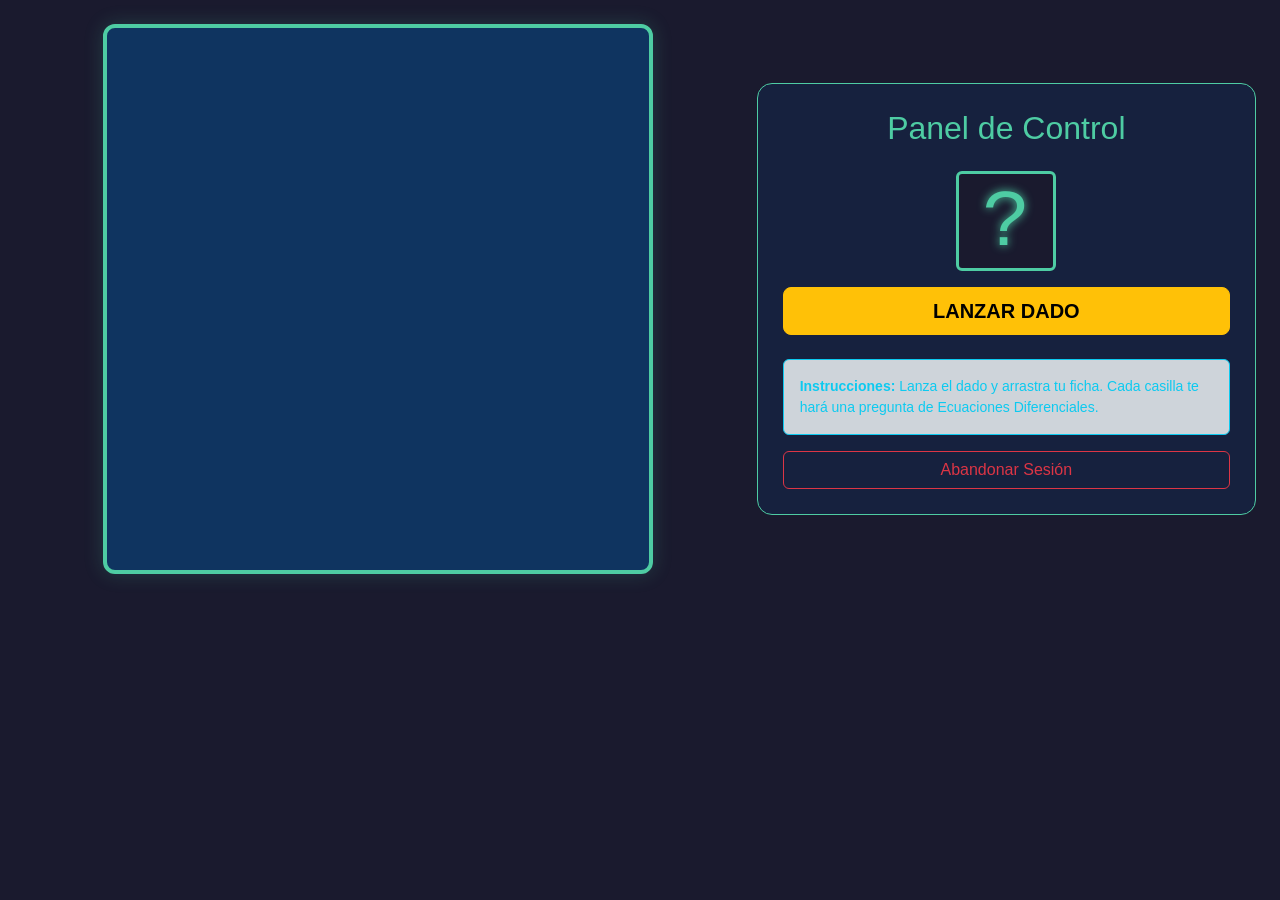
==== static/game.html @ f731efbb "htmls modernos" ====
<!DOCTYPE html>
<html lang="es">
<head>
    <meta charset="UTF-8">
    <title>S&E: Ecuaciones Diferenciales</title>
    <link href="https://cdn.jsdelivr.net/npm/bootstrap@5.3.0/dist/css/bootstrap.min.css" rel="stylesheet">
    <style>
    body { background: #1a1a2e; color: #fff; font-family: 'Segoe UI', sans-serif; }

    /* CONTENEDOR DEL TABLERO: Aquí está el secreto del 5x5 */
    .board-grid {
        display: grid;
        grid-template-columns: repeat(5, 1fr); /* 5 columnas */
        grid-template-rows: repeat(5, 1fr);    /* 5 filas */
        gap: 8px;
        background: #0f3460;
        padding: 15px;
        border-radius: 12px;
        border: 4px solid #4ecca3;

        /* Forzar que sea cuadrado */
        width: 100%;
        max-width: 550px;
        aspect-ratio: 1 / 1;
        margin: 0 auto;
        box-shadow: 0 0 20px rgba(78, 204, 163, 0.2);
    }

    .cell {
        background: #16213e;
        border-radius: 8px;
        border: 1px solid #1a1a2e;
        display: flex;
        justify-content: center;
        align-items: center;
        position: relative;
        transition: all 0.3s ease;
    }

    .cell span {
        position: absolute;
        top: 5px;
        left: 8px;
        color: #4ecca3;
        font-weight: bold;
        font-size: 0.8rem;
        opacity: 0.5;
    }

    /* Diseño de casillas especiales */
    .snake_head {
        border: 2px dashed #e94560;
        background: rgba(233, 69, 96, 0.15);
    }
    .ladder_bottom {
        border: 2px dashed #4ecca3;
        background: rgba(78, 204, 163, 0.15);
    }
    .question {
        background: #533483;
        cursor: pointer;
        box-shadow: inset 0 0 10px rgba(0,0,0,0.5);
    }
    .question:hover {
        background: #4ecca3;
        transform: scale(1.02);
    }

    /* FICHAS DE JUGADORES */
    .player-token {
        width: 35px;
        height: 35px;
        border-radius: 50%;
        border: 2px solid #fff;
        box-shadow: 0 0 10px rgba(0,0,0,0.5);
        display: flex;
        justify-content: center;
        align-items: center;
        font-weight: bold;
        color: white;
        text-shadow: 1px 1px 2px #000;
        z-index: 10;
        cursor: grab;
        transition: transform 0.2s;
    }
    .player-token:active { cursor: grabbing; }

    .sidebar {
        background: #16213e;
        border-radius: 15px;
        padding: 25px;
        border: 1px solid #4ecca3;
        height: 100%;
    }

    #dice-value {
        font-family: 'Courier New', monospace;
        background: #1a1a2e !important;
        color: #4ecca3 !important;
        border: 3px solid #4ecca3 !important;
        text-shadow: 0 0 10px #4ecca3;
    }
        body { background: #1a1a2e; color: #fff; font-family: 'Segoe UI', sans-serif; }
        .board-grid {
            display: grid;
            grid-template-columns: repeat(5, 1fr);
            grid-template-rows: repeat(5, 1fr);
            gap: 8px;
            background: #0f3460;
            padding: 15px;
            border-radius: 12px;
            border: 4px solid #4ecca3;
            width: 100%;
            max-width: 550px;
            aspect-ratio: 1 / 1;
            margin: 0 auto;
            box-shadow: 0 0 20px rgba(78, 204, 163, 0.2);
        }
        .cell {
            background: #16213e;
            border-radius: 8px;
            border: 1px solid #1a1a2e;
            display: flex;
            justify-content: center;
            align-items: center;
            position: relative;
            transition: all 0.3s ease;
            aspect-ratio: 1/1; /* Refuerzo para que cada celda sea cuadrada */
        }
        .cell span { position: absolute; top: 5px; left: 8px; color: #4ecca3; font-weight: bold; font-size: 0.8rem; opacity: 0.5; }

        /* Estilos de casillas y fichas que ya tienes... */
        .snake_head { border: 2px dashed #e94560; background: rgba(233, 69, 96, 0.15); }
        .ladder_bottom { border: 2px dashed #4ecca3; background: rgba(78, 204, 163, 0.15); }
        .question { background: #533483; cursor: pointer; }
        .player-token {
            width: 35px; height: 35px; border-radius: 50%; border: 2px solid #fff;
            display: flex; justify-content: center; align-items: center;
            font-weight: bold; color: white; z-index: 10; cursor: grab;
        }
        .sidebar { background: #16213e; border-radius: 15px; padding: 25px; border: 1px solid #4ecca3; }
        #dice-value { font-family: 'Courier New', monospace; background: #1a1a2e !important; color: #4ecca3 !important; border: 3px solid #4ecca3 !important; }
    </style>
</head>
<body>

    <div class="container-fluid p-4">
        <div class="row g-4 align-items-center">
            <div class="col-lg-7 d-flex justify-content-center">
                <div id="board" class="board-grid">
                    </div>
            </div>

            <div class="col-lg-5">
                <div class="sidebar">
                    <h2 class="text-center mb-4" style="color: #4ecca3;">Panel de Control</h2>

                    <div class="text-center mb-4">
                        <div id="dice-value" class="display-1 mb-3 rounded" style="width: 100px; height: 100px; line-height: 100px; margin: 0 auto;">?</div>
                        <button id="btn-roll" class="btn btn-lg btn-warning fw-bold w-100">LANZAR DADO</button>
                    </div>

                    <div class="alert alert-dark border-info text-info small">
                        <strong>Instrucciones:</strong> Lanza el dado y arrastra tu ficha. Cada casilla te hará una pregunta de Ecuaciones Diferenciales.
                    </div>

                    <button onclick="location.href='index.html'" class="btn btn-outline-danger w-100">Abandonar Sesión</button>
                </div>
            </div>
        </div>
    </div>

    <div class="modal fade" id="qModal" tabindex="-1" aria-hidden="true">
        <div class="modal-dialog modal-dialog-centered">
            <div class="modal-content bg-dark text-white border-info">
                <div class="modal-body text-center p-4">
                    <h4 id="q-text" class="mb-4"></h4>
                    <div id="q-options" class="d-grid gap-3"></div>
                </div>
            </div>
        </div>
    </div>

    <script src="https://cdn.jsdelivr.net/npm/bootstrap@5.3.0/dist/js/bootstrap.bundle.min.js"></script>
    <script src="js/api.js"></script>
    <script src="js/question-modal.js"></script>
    <script src="js/board.js"></script>
</body>
</html>
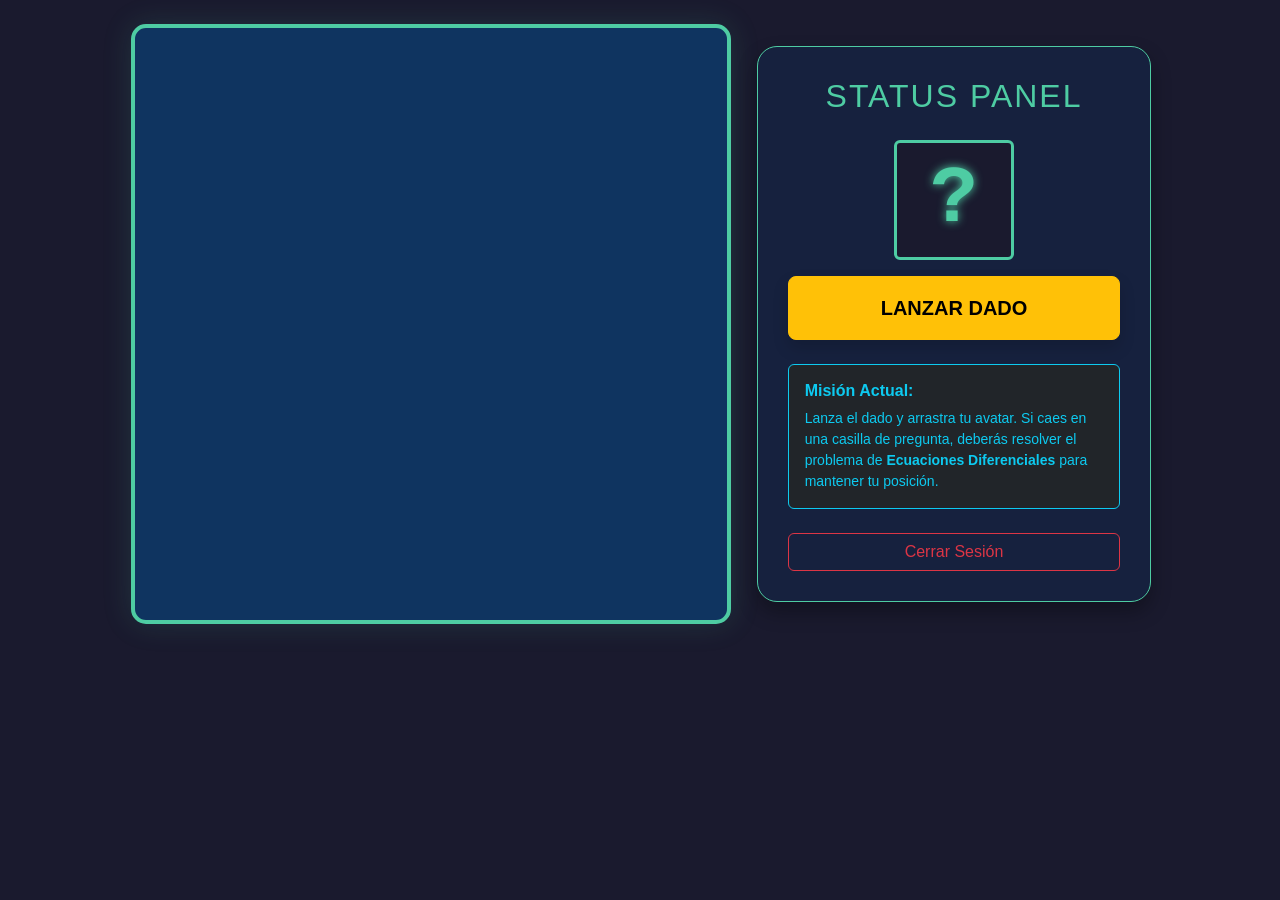
==== commit 6b6b91c9: "añadir estilo de avatar dentro del board, hay que separar el css" ====
--- a/static/game.html
+++ b/static/game.html
@@ -2,180 +2,194 @@
 <html lang="es">
 <head>
     <meta charset="UTF-8">
+    <meta name="viewport" content="width=device-width, initial-scale=1.0">
     <title>S&E: Ecuaciones Diferenciales</title>
+
     <link href="https://cdn.jsdelivr.net/npm/bootstrap@5.3.0/dist/css/bootstrap.min.css" rel="stylesheet">
+
     <style>
-    body { background: #1a1a2e; color: #fff; font-family: 'Segoe UI', sans-serif; }
-
-    /* CONTENEDOR DEL TABLERO: Aquí está el secreto del 5x5 */
-    .board-grid {
-        display: grid;
-        grid-template-columns: repeat(5, 1fr); /* 5 columnas */
-        grid-template-rows: repeat(5, 1fr);    /* 5 filas */
-        gap: 8px;
-        background: #0f3460;
-        padding: 15px;
-        border-radius: 12px;
-        border: 4px solid #4ecca3;
-
-        /* Forzar que sea cuadrado */
-        width: 100%;
-        max-width: 550px;
-        aspect-ratio: 1 / 1;
-        margin: 0 auto;
-        box-shadow: 0 0 20px rgba(78, 204, 163, 0.2);
-    }
-
-    .cell {
-        background: #16213e;
-        border-radius: 8px;
-        border: 1px solid #1a1a2e;
-        display: flex;
-        justify-content: center;
-        align-items: center;
-        position: relative;
-        transition: all 0.3s ease;
-    }
-
-    .cell span {
-        position: absolute;
-        top: 5px;
-        left: 8px;
-        color: #4ecca3;
-        font-weight: bold;
-        font-size: 0.8rem;
-        opacity: 0.5;
-    }
-
-    /* Diseño de casillas especiales */
-    .snake_head {
-        border: 2px dashed #e94560;
-        background: rgba(233, 69, 96, 0.15);
-    }
-    .ladder_bottom {
-        border: 2px dashed #4ecca3;
-        background: rgba(78, 204, 163, 0.15);
-    }
-    .question {
-        background: #533483;
-        cursor: pointer;
-        box-shadow: inset 0 0 10px rgba(0,0,0,0.5);
-    }
-    .question:hover {
-        background: #4ecca3;
-        transform: scale(1.02);
-    }
-
-    /* FICHAS DE JUGADORES */
-    .player-token {
-        width: 35px;
-        height: 35px;
-        border-radius: 50%;
-        border: 2px solid #fff;
-        box-shadow: 0 0 10px rgba(0,0,0,0.5);
-        display: flex;
-        justify-content: center;
-        align-items: center;
-        font-weight: bold;
-        color: white;
-        text-shadow: 1px 1px 2px #000;
-        z-index: 10;
-        cursor: grab;
-        transition: transform 0.2s;
-    }
-    .player-token:active { cursor: grabbing; }
-
-    .sidebar {
-        background: #16213e;
-        border-radius: 15px;
-        padding: 25px;
-        border: 1px solid #4ecca3;
-        height: 100%;
-    }
-
-    #dice-value {
-        font-family: 'Courier New', monospace;
-        background: #1a1a2e !important;
-        color: #4ecca3 !important;
-        border: 3px solid #4ecca3 !important;
-        text-shadow: 0 0 10px #4ecca3;
-    }
-        body { background: #1a1a2e; color: #fff; font-family: 'Segoe UI', sans-serif; }
+        :root {
+            --primary-bg: #1a1a2e;
+            --sidebar-bg: #16213e;
+            --board-bg: #0f3460;
+            --accent: #4ecca3;
+            --danger: #e94560;
+        }
+
+        body {
+            background: var(--primary-bg);
+            color: #fff;
+            font-family: 'Segoe UI', Tahoma, Geneva, Verdana, sans-serif;
+            min-height: 100vh;
+            margin: 0;
+        }
+
+        /* --- CONTENEDOR DEL TABLERO (5x5 CUADRADO) --- */
         .board-grid {
             display: grid;
             grid-template-columns: repeat(5, 1fr);
             grid-template-rows: repeat(5, 1fr);
-            gap: 8px;
-            background: #0f3460;
-            padding: 15px;
-            border-radius: 12px;
-            border: 4px solid #4ecca3;
+            gap: 10px;
+            background: var(--board-bg);
+            padding: 20px;
+            border-radius: 15px;
+            border: 4px solid var(--accent);
             width: 100%;
-            max-width: 550px;
+            max-width: 600px;
             aspect-ratio: 1 / 1;
             margin: 0 auto;
-            box-shadow: 0 0 20px rgba(78, 204, 163, 0.2);
-        }
+            box-shadow: 0 0 30px rgba(78, 204, 163, 0.15);
+        }
+
+        /* --- CELDAS --- */
         .cell {
-            background: #16213e;
-            border-radius: 8px;
-            border: 1px solid #1a1a2e;
+            background: var(--sidebar-bg);
+            border-radius: 10px;
+            border: 1px solid rgba(255, 255, 255, 0.05);
             display: flex;
             justify-content: center;
             align-items: center;
             position: relative;
-            transition: all 0.3s ease;
-            aspect-ratio: 1/1; /* Refuerzo para que cada celda sea cuadrada */
-        }
-        .cell span { position: absolute; top: 5px; left: 8px; color: #4ecca3; font-weight: bold; font-size: 0.8rem; opacity: 0.5; }
-
-        /* Estilos de casillas y fichas que ya tienes... */
-        .snake_head { border: 2px dashed #e94560; background: rgba(233, 69, 96, 0.15); }
-        .ladder_bottom { border: 2px dashed #4ecca3; background: rgba(78, 204, 163, 0.15); }
-        .question { background: #533483; cursor: pointer; }
+            transition: transform 0.2s, background 0.3s;
+        }
+
+        .cell span {
+            position: absolute;
+            top: 8px;
+            left: 10px;
+            color: var(--accent);
+            font-weight: bold;
+            font-size: 0.9rem;
+            opacity: 0.6;
+        }
+
+        /* --- CASILLAS ESPECIALES --- */
+        .snake_head {
+            border: 2px dashed var(--danger);
+            background: rgba(233, 69, 96, 0.1);
+        }
+        .ladder_bottom {
+            border: 2px dashed var(--accent);
+            background: rgba(78, 204, 163, 0.1);
+        }
+        .question {
+            cursor: pointer;
+            background: linear-gradient(145deg, #16213e, #1a1a2e);
+        }
+        .question:hover {
+            background: #1f2a44;
+            transform: scale(1.02);
+        }
+
+        /* --- AVATAR / FICHA --- */
         .player-token {
-            width: 35px; height: 35px; border-radius: 50%; border: 2px solid #fff;
-            display: flex; justify-content: center; align-items: center;
-            font-weight: bold; color: white; z-index: 10; cursor: grab;
-        }
-        .sidebar { background: #16213e; border-radius: 15px; padding: 25px; border: 1px solid #4ecca3; }
-        #dice-value { font-family: 'Courier New', monospace; background: #1a1a2e !important; color: #4ecca3 !important; border: 3px solid #4ecca3 !important; }
+            width: 85%;
+            height: 85%;
+            z-index: 10;
+            cursor: grab;
+            display: flex;
+            justify-content: center;
+            align-items: center;
+            background: transparent !important;
+        }
+
+        .player-token svg {
+            width: 100%;
+            height: 100%;
+            filter: drop-shadow(0 4px 6px rgba(0,0,0,0.4));
+            animation: float 3s ease-in-out infinite;
+        }
+
+        .player-token:active { cursor: grabbing; }
+
+        @keyframes float {
+            0%, 100% { transform: translateY(0px); }
+            50% { transform: translateY(-5px); }
+        }
+
+        /* --- SIDEBAR --- */
+        .sidebar {
+            background: var(--sidebar-bg);
+            border-radius: 20px;
+            padding: 30px;
+            border: 1px solid var(--accent);
+            box-shadow: 0 10px 20px rgba(0,0,0,0.3);
+        }
+
+        #dice-value {
+            font-family: 'Courier New', Courier, monospace;
+            background: var(--primary-bg) !important;
+            color: var(--accent) !important;
+            border: 3px solid var(--accent) !important;
+            text-shadow: 0 0 10px var(--accent);
+            font-weight: bold;
+        }
+
+        /* --- MODAL --- */
+        .modal-content {
+            background: var(--sidebar-bg);
+            border: 2px solid var(--accent);
+            border-radius: 15px;
+        }
+
+        .btn-option {
+            transition: all 0.2s;
+            border: 1px solid var(--accent);
+            color: white;
+        }
+
+        .btn-option:hover {
+            background: var(--accent);
+            color: var(--primary-bg);
+            font-weight: bold;
+        }
     </style>
 </head>
 <body>
 
     <div class="container-fluid p-4">
-        <div class="row g-4 align-items-center">
-            <div class="col-lg-7 d-flex justify-content-center">
+        <div class="row g-4 align-items-center justify-content-center">
+
+            <div class="col-xl-6 col-lg-7 d-flex justify-content-center">
                 <div id="board" class="board-grid">
                     </div>
             </div>
 
-            <div class="col-lg-5">
+            <div class="col-xl-4 col-lg-5">
                 <div class="sidebar">
-                    <h2 class="text-center mb-4" style="color: #4ecca3;">Panel de Control</h2>
+                    <h2 class="text-center mb-4" style="color: var(--accent); letter-spacing: 2px;">STATUS PANEL</h2>
 
                     <div class="text-center mb-4">
-                        <div id="dice-value" class="display-1 mb-3 rounded" style="width: 100px; height: 100px; line-height: 100px; margin: 0 auto;">?</div>
-                        <button id="btn-roll" class="btn btn-lg btn-warning fw-bold w-100">LANZAR DADO</button>
+                        <div id="dice-value" class="display-1 mb-3 rounded d-flex align-items-center justify-content-center"
+                             style="width: 120px; height: 120px; margin: 0 auto;">?</div>
+                        <button id="btn-roll" class="btn btn-lg btn-warning fw-bold w-100 py-3 shadow">
+                            LANZAR DADO
+                        </button>
                     </div>
 
-                    <div class="alert alert-dark border-info text-info small">
-                        <strong>Instrucciones:</strong> Lanza el dado y arrastra tu ficha. Cada casilla te hará una pregunta de Ecuaciones Diferenciales.
+                    <div class="card bg-dark border-info mb-4">
+                        <div class="card-body text-info small">
+                            <h6 class="card-title fw-bold">Misión Actual:</h6>
+                            Lanza el dado y arrastra tu avatar. Si caes en una casilla de pregunta, deberás resolver el problema de <strong>Ecuaciones Diferenciales</strong> para mantener tu posición.
+                        </div>
                     </div>
 
-                    <button onclick="location.href='index.html'" class="btn btn-outline-danger w-100">Abandonar Sesión</button>
+                    <button onclick="location.href='index.html'" class="btn btn-outline-danger w-100">Cerrar Sesión</button>
                 </div>
             </div>
         </div>
     </div>
 
-    <div class="modal fade" id="qModal" tabindex="-1" aria-hidden="true">
+    <div class="modal fade" id="qModal" data-bs-backdrop="static" tabindex="-1" aria-hidden="true">
         <div class="modal-dialog modal-dialog-centered">
-            <div class="modal-content bg-dark text-white border-info">
+            <div class="modal-content">
+                <div class="modal-header border-0 justify-content-center">
+                    <h5 class="modal-title text-info">RETO ACADÉMICO</h5>
+                </div>
                 <div class="modal-body text-center p-4">
-                    <h4 id="q-text" class="mb-4"></h4>
-                    <div id="q-options" class="d-grid gap-3"></div>
+                    <h4 id="q-text" class="mb-4 fw-light"></h4>
+                    <div id="q-options" class="d-grid gap-3">
+                        </div>
                 </div>
             </div>
         </div>
@@ -183,7 +197,7 @@
 
     <script src="https://cdn.jsdelivr.net/npm/bootstrap@5.3.0/dist/js/bootstrap.bundle.min.js"></script>
     <script src="js/api.js"></script>
-    <script src="js/question-modal.js"></script>
+    <script src="js/avatar-builder.js"></script> <script src="js/question-modal.js"></script>
     <script src="js/board.js"></script>
 </body>
-</html>
+</html>
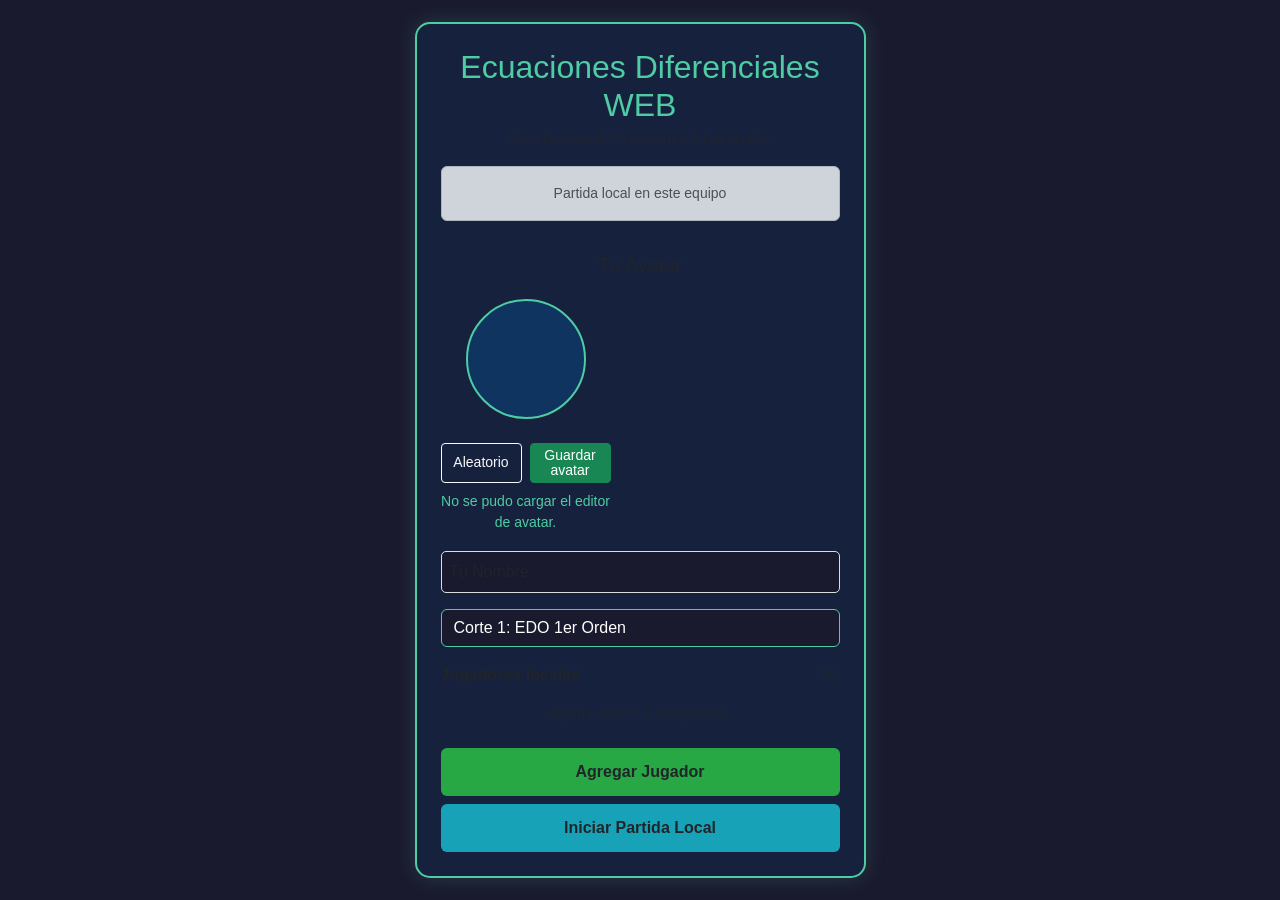
==== commit 569a6a99: "Localize game state and improve answer animations" ====
--- a/static/game.html
+++ b/static/game.html
@@ -102,9 +102,43 @@
 
         .player-token:active { cursor: grabbing; }
 
+        .token-move svg {
+            animation: token-hop 0.7s ease both;
+        }
+
+        .token-correct svg {
+            animation: token-correct 0.9s ease both;
+            filter: drop-shadow(0 0 12px rgba(78, 204, 163, 0.85));
+        }
+
+        .token-incorrect svg {
+            animation: token-incorrect 0.8s ease both;
+            filter: drop-shadow(0 0 12px rgba(233, 69, 96, 0.85));
+        }
+
         @keyframes float {
             0%, 100% { transform: translateY(0px); }
             50% { transform: translateY(-5px); }
+        }
+
+        @keyframes token-hop {
+            0% { transform: translateY(0) scale(1); }
+            40% { transform: translateY(-18px) scale(1.08); }
+            100% { transform: translateY(0) scale(1); }
+        }
+
+        @keyframes token-correct {
+            0% { transform: scale(1); }
+            45% { transform: scale(1.16) rotate(-3deg); }
+            100% { transform: scale(1); }
+        }
+
+        @keyframes token-incorrect {
+            0%, 100% { transform: translateX(0); }
+            20% { transform: translateX(-8px); }
+            40% { transform: translateX(8px); }
+            60% { transform: translateX(-5px); }
+            80% { transform: translateX(5px); }
         }
 
         /* --- SIDEBAR --- */
@@ -125,6 +159,16 @@
             font-weight: bold;
         }
 
+        .dice-pop {
+            animation: dice-pop 0.42s ease both;
+        }
+
+        @keyframes dice-pop {
+            0% { transform: scale(0.88) rotate(-5deg); }
+            60% { transform: scale(1.08) rotate(3deg); }
+            100% { transform: scale(1) rotate(0); }
+        }
+
         /* --- MODAL --- */
         .modal-content {
             background: var(--sidebar-bg);
@@ -143,6 +187,78 @@
             color: var(--primary-bg);
             font-weight: bold;
         }
+
+        .question-feedback {
+            min-height: 0;
+            opacity: 0;
+            transform: translateY(8px);
+            transition: opacity 0.22s ease, transform 0.22s ease;
+            border-radius: 8px;
+            padding: 0;
+            font-weight: 700;
+        }
+
+        .question-feedback.show {
+            opacity: 1;
+            transform: translateY(0);
+            margin-top: 18px;
+            padding: 12px 14px;
+        }
+
+        .question-feedback.correct {
+            background: rgba(78, 204, 163, 0.16);
+            color: #8ef0cf;
+            border: 1px solid rgba(78, 204, 163, 0.55);
+        }
+
+        .question-feedback.incorrect {
+            background: rgba(233, 69, 96, 0.16);
+            color: #ff9bad;
+            border: 1px solid rgba(233, 69, 96, 0.55);
+        }
+
+        .question-feedback.neutral {
+            background: rgba(255, 193, 7, 0.16);
+            color: #ffe08a;
+            border: 1px solid rgba(255, 193, 7, 0.5);
+        }
+
+        .score-row {
+            display: flex;
+            justify-content: space-between;
+            align-items: center;
+            border-radius: 6px;
+            padding: 6px 8px;
+            background: rgba(255, 255, 255, 0.04);
+        }
+
+        .score-row.active {
+            outline: 1px solid rgba(78, 204, 163, 0.72);
+            background: rgba(78, 204, 163, 0.12);
+        }
+
+        #game-notice {
+            position: fixed;
+            left: 50%;
+            bottom: 24px;
+            transform: translate(-50%, 12px);
+            z-index: 1200;
+            max-width: min(560px, calc(100vw - 32px));
+            background: #10192f;
+            border: 1px solid rgba(78, 204, 163, 0.55);
+            color: #f7fbff;
+            border-radius: 8px;
+            padding: 12px 16px;
+            box-shadow: 0 10px 28px rgba(0, 0, 0, 0.35);
+            opacity: 0;
+            pointer-events: none;
+            transition: opacity 0.22s ease, transform 0.22s ease;
+        }
+
+        #game-notice.show {
+            opacity: 1;
+            transform: translate(-50%, 0);
+        }
     </style>
 </head>
 <body>
@@ -157,7 +273,7 @@
 
             <div class="col-xl-4 col-lg-5">
                 <div class="sidebar">
-                    <h2 class="text-center mb-4" style="color: var(--accent); letter-spacing: 2px;">STATUS PANEL</h2>
+                    <h2 class="text-center mb-4" style="color: var(--accent); letter-spacing: 2px;">PANEL DE JUEGO</h2>
 
                     <div class="text-center mb-4">
                         <div id="dice-value" class="display-1 mb-3 rounded d-flex align-items-center justify-content-center"
@@ -170,11 +286,11 @@
                     <div class="card bg-dark border-info mb-4">
                         <div class="card-body text-info small">
                             <h6 class="card-title fw-bold">Misión Actual:</h6>
-                            Lanza el dado y arrastra tu avatar. Si caes en una casilla de pregunta, deberás resolver el problema de <strong>Ecuaciones Diferenciales</strong> para mantener tu posición.
+                            Lanza el dado. Si caes en una casilla de pregunta, resuelve el reto para mantener tu posición.
                         </div>
                     </div>
 
-                    <button onclick="location.href='index.html'" class="btn btn-outline-danger w-100">Cerrar Sesión</button>
+                    <button onclick="location.href='index.html'" class="btn btn-outline-danger w-100">Salir</button>
                 </div>
             </div>
         </div>
@@ -190,14 +306,17 @@
                     <h4 id="q-text" class="mb-4 fw-light"></h4>
                     <div id="q-options" class="d-grid gap-3">
                         </div>
+                    <div id="q-feedback" class="question-feedback"></div>
                 </div>
             </div>
         </div>
     </div>
 
+    <div id="game-notice" role="status" aria-live="polite"></div>
+
     <script src="https://cdn.jsdelivr.net/npm/bootstrap@5.3.0/dist/js/bootstrap.bundle.min.js"></script>
     <script src="js/api.js"></script>
-    <script src="js/avatar-builder.js"></script> <script src="js/question-modal.js"></script>
+    <script src="js/avatar-builder.js?v=avatar-colors-2"></script> <script src="js/question-modal.js"></script>
     <script src="js/board.js"></script>
 </body>
-</html>+</html>
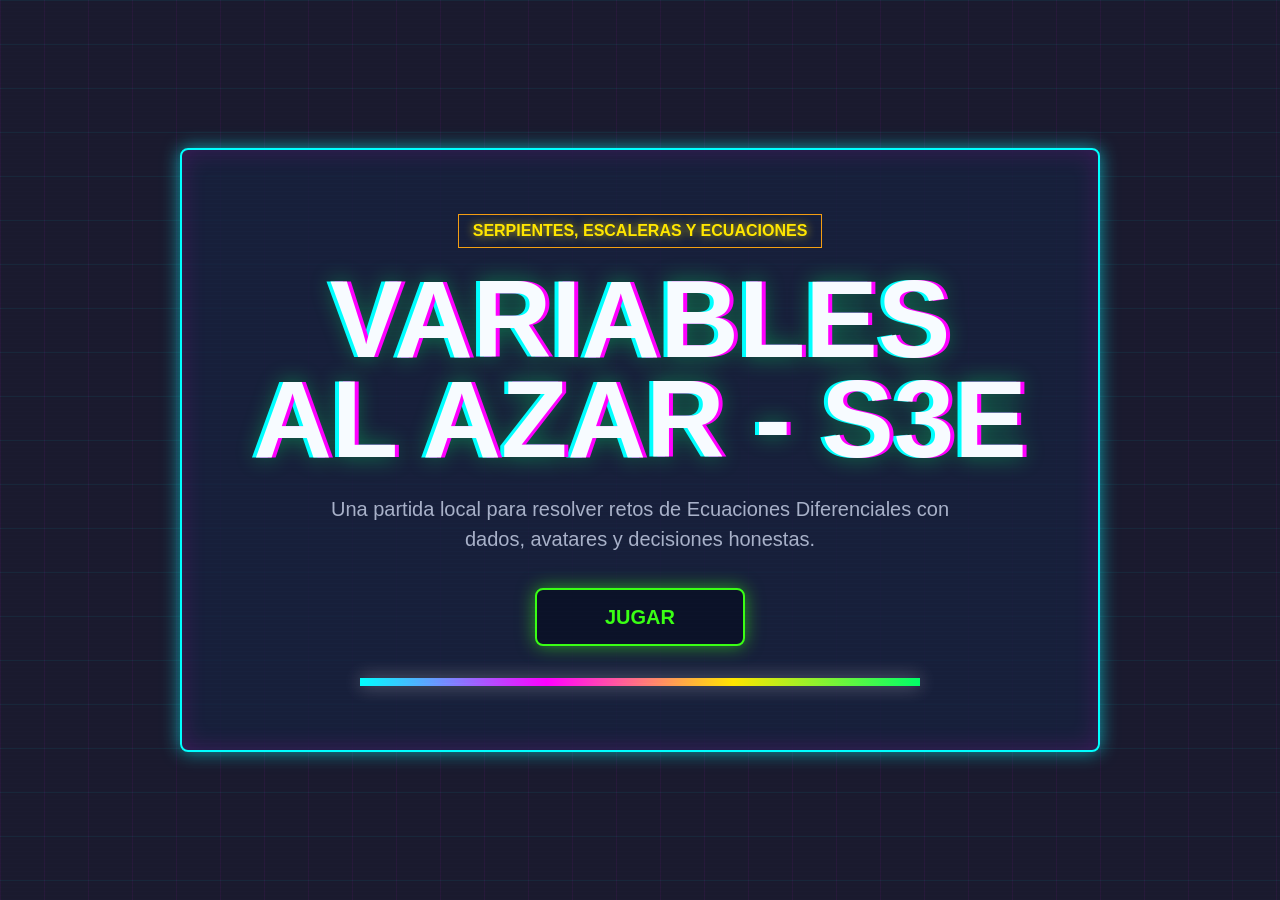
==== commit da9d9082: "Implement local arcade game flow and question validation" ====
--- a/static/game.html
+++ b/static/game.html
@@ -3,320 +3,893 @@
 <head>
     <meta charset="UTF-8">
     <meta name="viewport" content="width=device-width, initial-scale=1.0">
-    <title>S&E: Ecuaciones Diferenciales</title>
-
-    <link href="https://cdn.jsdelivr.net/npm/bootstrap@5.3.0/dist/css/bootstrap.min.css" rel="stylesheet">
-
+    <title>Tablero - Variables al azar S3E</title>
     <style>
         :root {
-            --primary-bg: #1a1a2e;
-            --sidebar-bg: #16213e;
-            --board-bg: #0f3460;
-            --accent: #4ecca3;
-            --danger: #e94560;
-        }
+            --bg: #1A1A2E;
+            --surface: #16213E;
+            --gold: #F39C12;
+            --snake: #00FF66;
+            --cyan: #00FFFF;
+            --magenta: #FF00FF;
+            --yellow: #FFE600;
+            --green: #39FF14;
+            --text: #F7FBFF;
+            --muted: #A7B0C8;
+            --danger: #FF4E78;
+        }
+
+        * { box-sizing: border-box; }
 
         body {
-            background: var(--primary-bg);
-            color: #fff;
-            font-family: 'Segoe UI', Tahoma, Geneva, Verdana, sans-serif;
             min-height: 100vh;
             margin: 0;
-        }
-
-        /* --- CONTENEDOR DEL TABLERO (5x5 CUADRADO) --- */
-        .board-grid {
+            background: var(--bg);
+            color: var(--text);
+            font-family: "Trebuchet MS", Arial, sans-serif;
+        }
+
+        main {
+            width: min(1320px, calc(100vw - 24px));
+            margin: 0 auto;
+            padding: 18px 0;
+        }
+
+        .layout {
+            display: grid;
+            grid-template-columns: minmax(320px, 720px) 360px;
+            gap: 18px;
+            align-items: start;
+        }
+
+        .board-wrap,
+        .panel {
+            background: var(--surface);
+            border: 2px solid var(--cyan);
+            border-radius: 8px;
+            box-shadow: 0 0 20px rgba(0, 255, 255, 0.28);
+        }
+
+        .board-wrap {
+            position: relative;
+            padding: clamp(10px, 2vw, 18px);
+        }
+
+        .board {
             display: grid;
             grid-template-columns: repeat(5, 1fr);
             grid-template-rows: repeat(5, 1fr);
-            gap: 10px;
-            background: var(--board-bg);
-            padding: 20px;
-            border-radius: 15px;
-            border: 4px solid var(--accent);
+            gap: clamp(6px, 1.2vw, 10px);
             width: 100%;
-            max-width: 600px;
             aspect-ratio: 1 / 1;
-            margin: 0 auto;
-            box-shadow: 0 0 30px rgba(78, 204, 163, 0.15);
-        }
-
-        /* --- CELDAS --- */
+            background: #0B1228;
+            border: 3px solid var(--gold);
+            border-radius: 8px;
+            padding: clamp(8px, 1.5vw, 14px);
+            box-shadow: inset 0 0 24px rgba(243, 156, 18, 0.18);
+        }
+
         .cell {
-            background: var(--sidebar-bg);
-            border-radius: 10px;
-            border: 1px solid rgba(255, 255, 255, 0.05);
+            position: relative;
+            min-width: 0;
+            min-height: 0;
             display: flex;
+            align-items: center;
             justify-content: center;
+            border: 1px solid rgba(255, 255, 255, 0.13);
+            border-radius: 8px;
+            background: #16213E;
+            overflow: hidden;
+        }
+
+        .cell-number {
+            position: absolute;
+            top: 6px;
+            left: 8px;
+            color: var(--muted);
+            font-size: clamp(0.72rem, 1.5vw, 0.9rem);
+            font-weight: 900;
+        }
+
+        .cell.ladder {
+            border-color: var(--gold);
+            box-shadow: inset 0 0 18px rgba(243, 156, 18, 0.16);
+        }
+
+        .cell.snake {
+            border-color: var(--snake);
+            box-shadow: inset 0 0 18px rgba(0, 255, 102, 0.14);
+        }
+
+        .cell.target {
+            animation: target-pulse 900ms ease-in-out infinite;
+            border-color: var(--active-color);
+            box-shadow: 0 0 20px var(--active-color), inset 0 0 18px rgba(255, 255, 255, 0.13);
+        }
+
+        .cell-label {
+            position: absolute;
+            right: 6px;
+            bottom: 6px;
+            font-size: clamp(1rem, 2vw, 1.4rem);
+            font-weight: 900;
+            opacity: 0.78;
+        }
+
+        .cell.ladder .cell-label { color: var(--gold); }
+        .cell.snake .cell-label { color: var(--snake); }
+
+        .token-stack {
+            display: flex;
+            flex-wrap: wrap;
             align-items: center;
-            position: relative;
-            transition: transform 0.2s, background 0.3s;
-        }
-
-        .cell span {
-            position: absolute;
-            top: 8px;
-            left: 10px;
-            color: var(--accent);
-            font-weight: bold;
-            font-size: 0.9rem;
-            opacity: 0.6;
-        }
-
-        /* --- CASILLAS ESPECIALES --- */
-        .snake_head {
-            border: 2px dashed var(--danger);
-            background: rgba(233, 69, 96, 0.1);
-        }
-        .ladder_bottom {
-            border: 2px dashed var(--accent);
-            background: rgba(78, 204, 163, 0.1);
-        }
-        .question {
-            cursor: pointer;
-            background: linear-gradient(145deg, #16213e, #1a1a2e);
-        }
-        .question:hover {
-            background: #1f2a44;
-            transform: scale(1.02);
-        }
-
-        /* --- AVATAR / FICHA --- */
+            justify-content: center;
+            gap: 3px;
+            width: 72%;
+            height: 72%;
+            z-index: 2;
+        }
+
         .player-token {
-            width: 85%;
-            height: 85%;
-            z-index: 10;
+            width: clamp(34px, 6vw, 58px);
+            height: clamp(34px, 6vw, 58px);
+            border: 3px solid currentColor;
+            border-radius: 50%;
+            background: #0B1228;
+            color: var(--cyan);
+            box-shadow: 0 0 15px currentColor;
+            touch-action: none;
             cursor: grab;
-            display: flex;
-            justify-content: center;
-            align-items: center;
-            background: transparent !important;
+            overflow: hidden;
+            transition: transform 300ms ease-out;
+            z-index: 4;
         }
 
         .player-token svg {
             width: 100%;
             height: 100%;
-            filter: drop-shadow(0 4px 6px rgba(0,0,0,0.4));
-            animation: float 3s ease-in-out infinite;
-        }
-
-        .player-token:active { cursor: grabbing; }
-
-        .token-move svg {
-            animation: token-hop 0.7s ease both;
-        }
-
-        .token-correct svg {
-            animation: token-correct 0.9s ease both;
-            filter: drop-shadow(0 0 12px rgba(78, 204, 163, 0.85));
-        }
-
-        .token-incorrect svg {
-            animation: token-incorrect 0.8s ease both;
-            filter: drop-shadow(0 0 12px rgba(233, 69, 96, 0.85));
-        }
-
-        @keyframes float {
-            0%, 100% { transform: translateY(0px); }
-            50% { transform: translateY(-5px); }
-        }
-
-        @keyframes token-hop {
-            0% { transform: translateY(0) scale(1); }
-            40% { transform: translateY(-18px) scale(1.08); }
-            100% { transform: translateY(0) scale(1); }
-        }
-
-        @keyframes token-correct {
-            0% { transform: scale(1); }
-            45% { transform: scale(1.16) rotate(-3deg); }
-            100% { transform: scale(1); }
-        }
-
-        @keyframes token-incorrect {
-            0%, 100% { transform: translateX(0); }
-            20% { transform: translateX(-8px); }
-            40% { transform: translateX(8px); }
-            60% { transform: translateX(-5px); }
-            80% { transform: translateX(5px); }
-        }
-
-        /* --- SIDEBAR --- */
-        .sidebar {
-            background: var(--sidebar-bg);
-            border-radius: 20px;
-            padding: 30px;
-            border: 1px solid var(--accent);
-            box-shadow: 0 10px 20px rgba(0,0,0,0.3);
-        }
-
-        #dice-value {
-            font-family: 'Courier New', Courier, monospace;
-            background: var(--primary-bg) !important;
-            color: var(--accent) !important;
-            border: 3px solid var(--accent) !important;
-            text-shadow: 0 0 10px var(--accent);
-            font-weight: bold;
-        }
-
-        .dice-pop {
-            animation: dice-pop 0.42s ease both;
-        }
-
-        @keyframes dice-pop {
-            0% { transform: scale(0.88) rotate(-5deg); }
-            60% { transform: scale(1.08) rotate(3deg); }
-            100% { transform: scale(1) rotate(0); }
-        }
-
-        /* --- MODAL --- */
-        .modal-content {
-            background: var(--sidebar-bg);
-            border: 2px solid var(--accent);
-            border-radius: 15px;
-        }
-
-        .btn-option {
-            transition: all 0.2s;
-            border: 1px solid var(--accent);
-            color: white;
-        }
-
-        .btn-option:hover {
-            background: var(--accent);
-            color: var(--primary-bg);
-            font-weight: bold;
-        }
-
-        .question-feedback {
-            min-height: 0;
-            opacity: 0;
-            transform: translateY(8px);
-            transition: opacity 0.22s ease, transform 0.22s ease;
-            border-radius: 8px;
-            padding: 0;
-            font-weight: 700;
-        }
-
-        .question-feedback.show {
-            opacity: 1;
-            transform: translateY(0);
-            margin-top: 18px;
-            padding: 12px 14px;
-        }
-
-        .question-feedback.correct {
-            background: rgba(78, 204, 163, 0.16);
-            color: #8ef0cf;
-            border: 1px solid rgba(78, 204, 163, 0.55);
-        }
-
-        .question-feedback.incorrect {
-            background: rgba(233, 69, 96, 0.16);
-            color: #ff9bad;
-            border: 1px solid rgba(233, 69, 96, 0.55);
-        }
-
-        .question-feedback.neutral {
-            background: rgba(255, 193, 7, 0.16);
-            color: #ffe08a;
-            border: 1px solid rgba(255, 193, 7, 0.5);
+            display: block;
+        }
+
+        .player-token.dragging {
+            position: fixed;
+            cursor: grabbing;
+            pointer-events: none;
+            transform: scale(1.2);
+            transition: none;
+            z-index: 2000;
+        }
+
+        .panel {
+            padding: 16px;
+        }
+
+        h1 {
+            margin: 0 0 14px;
+            font-family: Impact, "Arial Black", sans-serif;
+            font-size: clamp(2rem, 4vw, 3.3rem);
+            line-height: 0.95;
+            letter-spacing: 0;
+            text-transform: uppercase;
+            text-shadow: 3px 0 0 var(--magenta), -3px 0 0 var(--cyan);
+        }
+
+        .turn-card {
+            padding: 12px;
+            margin-bottom: 14px;
+            border: 1px solid rgba(255, 255, 255, 0.14);
+            border-radius: 8px;
+            background: #101A35;
+        }
+
+        .turn-card strong {
+            display: block;
+            color: var(--yellow);
+            font-size: 1.2rem;
+            overflow-wrap: anywhere;
+        }
+
+        .dice {
+            width: 112px;
+            height: 112px;
+            margin: 14px auto;
+            display: grid;
+            place-items: center;
+            border: 3px solid var(--gold);
+            border-radius: 8px;
+            background: #0B1228;
+            color: var(--yellow);
+            font-family: Impact, "Arial Black", sans-serif;
+            font-size: 4rem;
+            box-shadow: 0 0 18px rgba(243, 156, 18, 0.45);
+        }
+
+        .dice.rolling {
+            animation: dice-roll 520ms ease both;
+        }
+
+        button {
+            min-height: 48px;
+            padding: 10px 14px;
+            border-radius: 8px;
+            border: 2px solid var(--green);
+            background: var(--green);
+            color: #07111F;
+            font: inherit;
+            font-weight: 900;
+            text-transform: uppercase;
+            cursor: pointer;
+            box-shadow: 0 0 14px rgba(57, 255, 20, 0.35);
+        }
+
+        button:disabled {
+            opacity: 0.5;
+            cursor: not-allowed;
+            box-shadow: none;
+        }
+
+        .secondary-button {
+            width: 100%;
+            margin-top: 12px;
+            border-color: var(--danger);
+            background: transparent;
+            color: var(--danger);
+            box-shadow: none;
+        }
+
+        #roll-button {
+            width: 100%;
+        }
+
+        .scoreboard {
+            display: grid;
+            gap: 8px;
+            margin-top: 16px;
         }
 
         .score-row {
+            display: grid;
+            grid-template-columns: 1fr auto;
+            gap: 10px;
+            padding: 10px;
+            border: 1px solid rgba(255, 255, 255, 0.12);
+            border-radius: 8px;
+            background: #0B1228;
+        }
+
+        .score-row.active {
+            border-color: currentColor;
+            box-shadow: 0 0 14px currentColor;
+        }
+
+        .score-row span {
+            color: var(--muted);
+            font-size: 0.9rem;
+        }
+
+        .notice,
+        .confirm-box {
+            min-height: 24px;
+            margin-top: 12px;
+            color: var(--yellow);
+            font-weight: 800;
+        }
+
+        .confirm-box {
+            display: none;
+            padding: 12px;
+            border: 1px solid var(--danger);
+            border-radius: 8px;
+            color: var(--text);
+            background: rgba(255, 78, 120, 0.12);
+        }
+
+        .confirm-box.show {
+            display: block;
+        }
+
+        .confirm-actions {
             display: flex;
-            justify-content: space-between;
-            align-items: center;
-            border-radius: 6px;
-            padding: 6px 8px;
-            background: rgba(255, 255, 255, 0.04);
-        }
-
-        .score-row.active {
-            outline: 1px solid rgba(78, 204, 163, 0.72);
-            background: rgba(78, 204, 163, 0.12);
-        }
-
-        #game-notice {
+            gap: 8px;
+            margin-top: 10px;
+        }
+
+        .confirm-actions button {
+            flex: 1;
+            min-height: 42px;
+            padding: 8px;
+        }
+
+        .modal {
             position: fixed;
-            left: 50%;
-            bottom: 24px;
-            transform: translate(-50%, 12px);
-            z-index: 1200;
-            max-width: min(560px, calc(100vw - 32px));
-            background: #10192f;
-            border: 1px solid rgba(78, 204, 163, 0.55);
-            color: #f7fbff;
-            border-radius: 8px;
-            padding: 12px 16px;
-            box-shadow: 0 10px 28px rgba(0, 0, 0, 0.35);
-            opacity: 0;
-            pointer-events: none;
-            transition: opacity 0.22s ease, transform 0.22s ease;
-        }
-
-        #game-notice.show {
-            opacity: 1;
-            transform: translate(-50%, 0);
+            inset: 0;
+            display: none;
+            place-items: center;
+            padding: 16px;
+            background: rgba(0, 0, 0, 0.74);
+            z-index: 1600;
+        }
+
+        .modal.show {
+            display: grid;
+        }
+
+        .modal-card {
+            width: min(680px, 100%);
+            background: var(--surface);
+            border: 2px solid var(--magenta);
+            border-radius: 8px;
+            padding: clamp(18px, 4vw, 28px);
+            box-shadow: 0 0 24px rgba(255, 0, 255, 0.5);
+        }
+
+        .modal-card h2 {
+            margin: 0 0 14px;
+            color: var(--cyan);
+            font-size: clamp(1.25rem, 3vw, 2rem);
+        }
+
+        .option-grid {
+            display: grid;
+            gap: 10px;
+        }
+
+        .option-button {
+            width: 100%;
+            text-align: left;
+            border-color: rgba(0, 255, 255, 0.45);
+            background: #0B1228;
+            color: var(--text);
+            box-shadow: none;
+            text-transform: none;
+        }
+
+        .option-button:hover,
+        .option-button.selected {
+            border-color: var(--yellow);
+            box-shadow: 0 0 14px rgba(255, 230, 0, 0.35);
+        }
+
+        .feedback {
+            display: none;
+            margin-top: 14px;
+            padding: 12px;
+            border-radius: 8px;
+            line-height: 1.45;
+            font-weight: 800;
+        }
+
+        .feedback.show {
+            display: block;
+        }
+
+        .feedback.correct {
+            border: 1px solid var(--green);
+            background: rgba(57, 255, 20, 0.12);
+            color: #B8FFAD;
+        }
+
+        .feedback.incorrect {
+            border: 1px solid var(--danger);
+            background: rgba(255, 78, 120, 0.12);
+            color: #FFC3D0;
+        }
+
+        .continue-feedback {
+            display: none;
+            width: 100%;
+            margin-top: 14px;
+        }
+
+        .continue-feedback.show {
+            display: block;
+        }
+
+        @keyframes target-pulse {
+            0%, 100% { transform: scale(1); }
+            50% { transform: scale(1.03); }
+        }
+
+        @keyframes dice-roll {
+            0% { transform: rotate(-8deg) scale(0.9); }
+            45% { transform: rotate(10deg) scale(1.1); }
+            100% { transform: rotate(0) scale(1); }
+        }
+
+        @media (max-width: 980px) {
+            .layout {
+                grid-template-columns: 1fr;
+            }
         }
     </style>
 </head>
 <body>
-
-    <div class="container-fluid p-4">
-        <div class="row g-4 align-items-center justify-content-center">
-
-            <div class="col-xl-6 col-lg-7 d-flex justify-content-center">
-                <div id="board" class="board-grid">
+    <main>
+        <section class="layout">
+            <div class="board-wrap">
+                <div id="board" class="board"></div>
+            </div>
+
+            <aside class="panel">
+                <h1>Panel de juego</h1>
+                <div class="turn-card">
+                    Turno actual
+                    <strong id="turn-name">-</strong>
+                    <span id="turn-state">Lanza el dado para empezar.</span>
+                </div>
+                <div id="dice" class="dice">?</div>
+                <button id="roll-button" type="button">Lanzar dado</button>
+                <div id="notice" class="notice" role="status" aria-live="polite"></div>
+                <div id="scoreboard" class="scoreboard"></div>
+                <button id="lobby-button" class="secondary-button" type="button">Volver al lobby</button>
+                <div id="confirm-box" class="confirm-box">
+                    Esto limpiara la partida local.
+                    <div class="confirm-actions">
+                        <button id="cancel-lobby" type="button">Cancelar</button>
+                        <button id="confirm-lobby" type="button">Salir</button>
                     </div>
-            </div>
-
-            <div class="col-xl-4 col-lg-5">
-                <div class="sidebar">
-                    <h2 class="text-center mb-4" style="color: var(--accent); letter-spacing: 2px;">PANEL DE JUEGO</h2>
-
-                    <div class="text-center mb-4">
-                        <div id="dice-value" class="display-1 mb-3 rounded d-flex align-items-center justify-content-center"
-                             style="width: 120px; height: 120px; margin: 0 auto;">?</div>
-                        <button id="btn-roll" class="btn btn-lg btn-warning fw-bold w-100 py-3 shadow">
-                            LANZAR DADO
-                        </button>
-                    </div>
-
-                    <div class="card bg-dark border-info mb-4">
-                        <div class="card-body text-info small">
-                            <h6 class="card-title fw-bold">Misión Actual:</h6>
-                            Lanza el dado. Si caes en una casilla de pregunta, resuelve el reto para mantener tu posición.
-                        </div>
-                    </div>
-
-                    <button onclick="location.href='index.html'" class="btn btn-outline-danger w-100">Salir</button>
                 </div>
-            </div>
+            </aside>
+        </section>
+    </main>
+
+    <div id="question-modal" class="modal" aria-hidden="true">
+        <div class="modal-card" role="dialog" aria-modal="true" aria-labelledby="question-title">
+            <h2 id="question-title">Reto academico</h2>
+            <p id="question-text"></p>
+            <div id="question-options" class="option-grid"></div>
+            <div id="feedback" class="feedback"></div>
+            <button id="continue-feedback" class="continue-feedback" type="button">Continuar</button>
         </div>
     </div>
 
-    <div class="modal fade" id="qModal" data-bs-backdrop="static" tabindex="-1" aria-hidden="true">
-        <div class="modal-dialog modal-dialog-centered">
-            <div class="modal-content">
-                <div class="modal-header border-0 justify-content-center">
-                    <h5 class="modal-title text-info">RETO ACADÉMICO</h5>
-                </div>
-                <div class="modal-body text-center p-4">
-                    <h4 id="q-text" class="mb-4 fw-light"></h4>
-                    <div id="q-options" class="d-grid gap-3">
-                        </div>
-                    <div id="q-feedback" class="question-feedback"></div>
-                </div>
-            </div>
-        </div>
-    </div>
-
-    <div id="game-notice" role="status" aria-live="polite"></div>
-
-    <script src="https://cdn.jsdelivr.net/npm/bootstrap@5.3.0/dist/js/bootstrap.bundle.min.js"></script>
-    <script src="js/api.js"></script>
-    <script src="js/avatar-builder.js?v=avatar-colors-2"></script> <script src="js/question-modal.js"></script>
-    <script src="js/board.js"></script>
+    <script>
+        const PLAYER_COLORS = ["#00FFFF", "#FF00FF", "#FFE600", "#39FF14"];
+        const VISUAL_ORDER = [21, 22, 23, 24, 25, 20, 19, 18, 17, 16, 11, 12, 13, 14, 15, 10, 9, 8, 7, 6, 1, 2, 3, 4, 5];
+        const LADDERS = { 3: 11, 6: 17, 9: 14 };
+        const SNAKES = { 24: 16, 19: 8, 15: 5 };
+
+        const board = document.getElementById("board");
+        const dice = document.getElementById("dice");
+        const rollButton = document.getElementById("roll-button");
+        const turnName = document.getElementById("turn-name");
+        const turnState = document.getElementById("turn-state");
+        const notice = document.getElementById("notice");
+        const scoreboard = document.getElementById("scoreboard");
+        const modal = document.getElementById("question-modal");
+        const questionText = document.getElementById("question-text");
+        const questionOptions = document.getElementById("question-options");
+        const feedback = document.getElementById("feedback");
+        const continueFeedback = document.getElementById("continue-feedback");
+        const confirmBox = document.getElementById("confirm-box");
+
+        let session = null;
+        let pendingMove = null;
+        let currentQuestion = null;
+        let answeredResult = null;
+        let dragState = null;
+
+        function readSession() {
+            try {
+                session = JSON.parse(localStorage.getItem("vae_session") || "null");
+            } catch (error) {
+                session = null;
+            }
+
+            if (!session || !Array.isArray(session.players) || !session.players.length) {
+                window.location.href = "index.html";
+            }
+
+            pendingMove = session.pendingMove || null;
+            currentQuestion = session.currentQuestion || null;
+        }
+
+        function saveSession() {
+            localStorage.setItem("vae_session", JSON.stringify(session));
+        }
+
+        function getActivePlayer() {
+            return session.players.find(player => player.id === session.currentTurn) || session.players[0];
+        }
+
+        function playerColor(player) {
+            return PLAYER_COLORS[(player.id - 1) % PLAYER_COLORS.length];
+        }
+
+        function wait(ms) {
+            return new Promise(resolve => window.setTimeout(resolve, ms));
+        }
+
+        async function loadQuestionsOnce() {
+            if (Array.isArray(session.questions) && session.questions.length) return;
+
+            showNotice("Cargando preguntas del corte seleccionado...");
+            const response = await fetch(`/api/questions?difficulty=${encodeURIComponent(session.difficulty || "easy")}`);
+            if (!response.ok) throw new Error("No se pudieron cargar las preguntas");
+            session.questions = await response.json();
+            session.usedQuestions = [];
+            saveSession();
+        }
+
+        function showNotice(message) {
+            notice.textContent = message;
+        }
+
+        function renderBoard() {
+            board.innerHTML = "";
+            VISUAL_ORDER.forEach(number => {
+                const cell = document.createElement("div");
+                cell.id = `cell-${number}`;
+                cell.className = "cell";
+                cell.dataset.cell = String(number);
+
+                if (LADDERS[number]) cell.classList.add("ladder");
+                if (SNAKES[number]) cell.classList.add("snake");
+
+                cell.innerHTML = `
+                    <span class="cell-number">${number}</span>
+                    <span class="cell-label">${LADDERS[number] ? "L" : SNAKES[number] ? "S" : ""}</span>
+                    <div class="token-stack"></div>
+                `;
+                board.appendChild(cell);
+            });
+        }
+
+        function renderTokens() {
+            document.querySelectorAll(".token-stack").forEach(stack => stack.innerHTML = "");
+
+            session.players.forEach(player => {
+                const stack = document.querySelector(`#cell-${player.position || 1} .token-stack`);
+                if (!stack) return;
+
+                const token = document.createElement("div");
+                token.id = `token-${player.id}`;
+                token.className = "player-token";
+                token.style.color = playerColor(player);
+                token.title = player.name;
+                token.innerHTML = player.avatar?.svg || fallbackTokenSvg(player);
+                token.addEventListener("pointerdown", event => startDrag(event, player));
+                stack.appendChild(token);
+            });
+        }
+
+        function fallbackTokenSvg(player) {
+            return `<svg viewBox="0 0 80 80" xmlns="http://www.w3.org/2000/svg" role="img" aria-label="${player.name}">
+                <circle cx="40" cy="40" r="34" fill="${playerColor(player)}"/>
+                <text x="40" y="50" text-anchor="middle" font-size="30" font-weight="900" fill="#07111F">${player.id}</text>
+            </svg>`;
+        }
+
+        function renderPanel() {
+            const activePlayer = getActivePlayer();
+            turnName.textContent = activePlayer.name;
+            turnName.style.color = playerColor(activePlayer);
+            turnState.textContent = stateText();
+            dice.textContent = session.lastDiceRoll || "?";
+            rollButton.disabled = session.gameState !== "waiting_dice_roll";
+
+            scoreboard.innerHTML = "";
+            session.players.forEach(player => {
+                const row = document.createElement("div");
+                row.className = `score-row ${player.id === activePlayer.id ? "active" : ""}`;
+                row.style.color = playerColor(player);
+                row.innerHTML = `
+                    <div><strong>${player.name}</strong><br><span>Casilla ${player.position}</span></div>
+                    <strong>${player.score} pts</strong>
+                `;
+                scoreboard.appendChild(row);
+            });
+        }
+
+        function stateText() {
+            if (session.gameState === "dragging_token") return `Arrastra la ficha a la casilla ${pendingMove?.to}.`;
+            if (session.gameState === "answering_question") return "Responde el reto para resolver el movimiento.";
+            return "Lanza el dado para calcular tu destino.";
+        }
+
+        function renderTarget() {
+            document.querySelectorAll(".cell").forEach(cell => {
+                cell.classList.remove("target");
+                cell.style.removeProperty("--active-color");
+            });
+
+            if (!pendingMove || session.gameState !== "dragging_token") return;
+            const activePlayer = getActivePlayer();
+            const cell = document.getElementById(`cell-${pendingMove.to}`);
+            if (cell) {
+                cell.classList.add("target");
+                cell.style.setProperty("--active-color", playerColor(activePlayer));
+            }
+        }
+
+        function renderAll() {
+            renderTokens();
+            renderTarget();
+            renderPanel();
+        }
+
+        function advanceTurn() {
+            const currentIndex = session.players.findIndex(player => player.id === session.currentTurn);
+            const nextPlayer = session.players[(currentIndex + 1) % session.players.length];
+            session.currentTurn = nextPlayer.id;
+            session.lastDiceRoll = null;
+            session.gameState = "waiting_dice_roll";
+            pendingMove = null;
+            session.pendingMove = null;
+            session.currentQuestion = null;
+            saveSession();
+            renderAll();
+        }
+
+        async function rollDice() {
+            if (session.gameState !== "waiting_dice_roll") return;
+
+            const activePlayer = getActivePlayer();
+            const roll = Math.floor(Math.random() * 6) + 1;
+            session.lastDiceRoll = roll;
+            dice.classList.remove("rolling");
+            dice.textContent = roll;
+            void dice.offsetWidth;
+            dice.classList.add("rolling");
+
+            const tentative = activePlayer.position + roll;
+            if (tentative > 25) {
+                showNotice(`${activePlayer.name} saco ${roll}, pero pasa de 25. Turno siguiente.`);
+                saveSession();
+                renderPanel();
+                await wait(900);
+                advanceTurn();
+                return;
+            }
+
+            pendingMove = { playerId: activePlayer.id, from: activePlayer.position, to: tentative, roll };
+            session.pendingMove = pendingMove;
+            session.gameState = "dragging_token";
+            saveSession();
+            showNotice(`Destino valido: casilla ${tentative}. Arrastra la ficha ahi.`);
+            renderAll();
+        }
+
+        function startDrag(event, player) {
+            if (session.gameState !== "dragging_token" || !pendingMove || player.id !== pendingMove.playerId) return;
+
+            const token = event.currentTarget;
+            const rect = token.getBoundingClientRect();
+            dragState = {
+                token,
+                player,
+                offsetX: event.clientX - rect.left,
+                offsetY: event.clientY - rect.top,
+                originLeft: rect.left,
+                originTop: rect.top,
+                width: rect.width,
+                height: rect.height
+            };
+
+            token.setPointerCapture(event.pointerId);
+            token.classList.add("dragging");
+            token.style.width = `${rect.width}px`;
+            token.style.height = `${rect.height}px`;
+            token.style.left = `${rect.left}px`;
+            token.style.top = `${rect.top}px`;
+            document.body.appendChild(token);
+            moveDrag(event);
+        }
+
+        function moveDrag(event) {
+            if (!dragState) return;
+            dragState.token.style.left = `${event.clientX - dragState.offsetX}px`;
+            dragState.token.style.top = `${event.clientY - dragState.offsetY}px`;
+        }
+
+        async function endDrag(event) {
+            if (!dragState) return;
+
+            const { token } = dragState;
+            const droppedElement = document.elementFromPoint(event.clientX, event.clientY);
+            const droppedCell = droppedElement?.closest?.(".cell");
+            const droppedNumber = Number(droppedCell?.dataset.cell);
+            const valid = droppedNumber === pendingMove.to;
+
+            if (valid) {
+                resetDraggedToken(token, pendingMove.from);
+                await openQuestion();
+            } else {
+                await snapBack(token);
+            }
+
+            dragState = null;
+        }
+
+        async function snapBack(token) {
+            showNotice(`Esa no es la casilla destino. Vuelve a intentar: ${pendingMove.to}.`);
+            token.style.transition = "left 300ms ease-out, top 300ms ease-out, transform 300ms ease-out";
+            token.style.left = `${dragState.originLeft}px`;
+            token.style.top = `${dragState.originTop}px`;
+            token.style.transform = "scale(1)";
+            await wait(320);
+            resetDraggedToken(token, pendingMove.from);
+            renderAll();
+        }
+
+        function resetDraggedToken(token, cellNumber) {
+            token.classList.remove("dragging");
+            token.removeAttribute("style");
+            const stack = document.querySelector(`#cell-${cellNumber} .token-stack`);
+            if (stack) stack.appendChild(token);
+        }
+
+        document.addEventListener("pointermove", moveDrag);
+        document.addEventListener("pointerup", endDrag);
+
+        function pickQuestion() {
+            const used = new Set(session.usedQuestions || []);
+            let available = session.questions.filter(question => !used.has(String(question.question_id)));
+
+            if (!available.length) {
+                session.usedQuestions = [];
+                available = [...session.questions];
+            }
+
+            const question = available[Math.floor(Math.random() * available.length)];
+            session.usedQuestions.push(String(question.question_id));
+            saveSession();
+            return question;
+        }
+
+        async function openQuestion() {
+            currentQuestion = pickQuestion();
+            answeredResult = null;
+            session.gameState = "answering_question";
+            session.pendingMove = pendingMove;
+            session.currentQuestion = currentQuestion;
+            saveSession();
+            renderAll();
+
+            showQuestionModal();
+        }
+
+        function showQuestionModal() {
+            if (!currentQuestion) return;
+
+            questionText.textContent = currentQuestion.text;
+            feedback.className = "feedback";
+            feedback.textContent = "";
+            continueFeedback.classList.remove("show");
+            questionOptions.innerHTML = "";
+
+            currentQuestion.options.forEach(option => {
+                const button = document.createElement("button");
+                button.className = "option-button";
+                button.type = "button";
+                button.textContent = option;
+                button.addEventListener("click", () => submitAnswer(option, button));
+                questionOptions.appendChild(button);
+            });
+
+            modal.classList.add("show");
+            modal.setAttribute("aria-hidden", "false");
+        }
+
+        async function submitAnswer(answer, selectedButton) {
+            questionOptions.querySelectorAll("button").forEach(button => button.disabled = true);
+            selectedButton.classList.add("selected");
+
+            const response = await fetch("/api/validate", {
+                method: "POST",
+                headers: { "Content-Type": "application/json" },
+                body: JSON.stringify({ question_id: currentQuestion.question_id, answer })
+            });
+
+            answeredResult = await response.json();
+            feedback.className = `feedback show ${answeredResult.correct ? "correct" : "incorrect"}`;
+            feedback.textContent = answeredResult.feedback || "Respuesta procesada.";
+            continueFeedback.classList.add("show");
+        }
+
+        continueFeedback.addEventListener("click", async () => {
+            modal.classList.remove("show");
+            modal.setAttribute("aria-hidden", "true");
+            await resolveAnsweredQuestion();
+        });
+
+        async function resolveAnsweredQuestion() {
+            const player = session.players.find(item => item.id === pendingMove.playerId);
+            if (!player || !answeredResult) return;
+
+            if (answeredResult.correct) {
+                player.score += 10;
+                await animateMove(player, pendingMove.from, pendingMove.to);
+                player.position = pendingMove.to;
+                saveSession();
+                renderAll();
+
+                if (player.position === 25) {
+                session.gameState = "finished";
+                    session.pendingMove = null;
+                    session.currentQuestion = null;
+                    saveSession();
+                    window.location.href = "podium.html";
+                    return;
+                }
+
+                if (LADDERS[player.position]) {
+                    showNotice(`${player.name} sube por escalera hasta ${LADDERS[player.position]}.`);
+                    await wait(450);
+                    await animateMove(player, player.position, LADDERS[player.position]);
+                    player.position = LADDERS[player.position];
+                    saveSession();
+                    renderAll();
+                }
+            } else {
+                player.score -= 10;
+                if (SNAKES[player.position]) {
+                    showNotice(`${player.name} fallo y baja por serpiente hasta ${SNAKES[player.position]}.`);
+                    await wait(450);
+                    await animateMove(player, player.position, SNAKES[player.position]);
+                    player.position = SNAKES[player.position];
+                    saveSession();
+                    renderAll();
+                }
+            }
+
+            await wait(500);
+            advanceTurn();
+        }
+
+        async function animateMove(player, from, to) {
+            const step = to > from ? 1 : -1;
+            let current = from;
+            while (current !== to) {
+                current += step;
+                player.position = current;
+                saveSession();
+                renderAll();
+                const token = document.getElementById(`token-${player.id}`);
+                if (token) {
+                    token.style.transform = "translateY(-8px) scale(1.08)";
+                    await wait(120);
+                    token.style.transform = "";
+                }
+                await wait(130);
+            }
+        }
+
+        rollButton.addEventListener("click", rollDice);
+
+        document.getElementById("lobby-button").addEventListener("click", () => {
+            confirmBox.classList.add("show");
+        });
+
+        document.getElementById("cancel-lobby").addEventListener("click", () => {
+            confirmBox.classList.remove("show");
+        });
+
+        document.getElementById("confirm-lobby").addEventListener("click", () => {
+            localStorage.removeItem("vae_session");
+            localStorage.removeItem("vae_difficulty");
+            window.location.href = "index.html";
+        });
+
+        async function init() {
+            readSession();
+            renderBoard();
+            try {
+                await loadQuestionsOnce();
+            } catch (error) {
+                showNotice("No se pudieron cargar las preguntas. Revisa el backend.");
+            }
+            if (!["waiting_dice_roll", "dragging_token", "answering_question"].includes(session.gameState)) {
+                session.gameState = "waiting_dice_roll";
+                saveSession();
+            }
+            renderAll();
+            if (session.gameState === "answering_question" && pendingMove && currentQuestion) {
+                showQuestionModal();
+            }
+        }
+
+        init();
+    </script>
 </body>
 </html>
